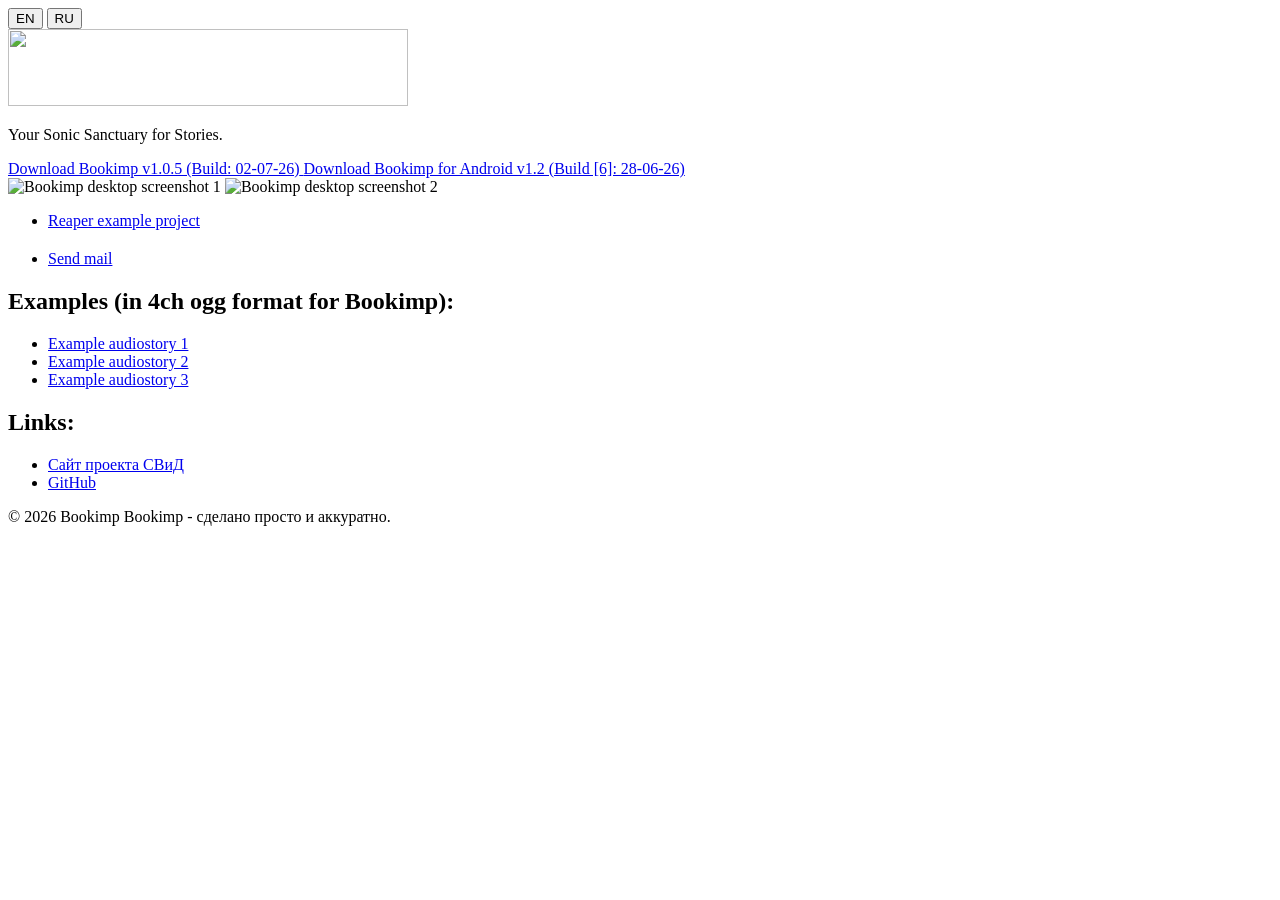
==== index.html @ 9f468d9b "-- update pc app (1.0.5)" ====
<!doctype html>
<html lang="ru">
    <head>
        <meta charset="utf-8"/>
        <meta name="viewport" content="width=device-width,initial-scale=1"/>
        <title>Bookimp</title>
        <meta name="description" content="Bookimp — минималистичный десктоп-плеер."/>
        <link rel="icon" href="assets/favicon.png" type="image/png" sizes="32x32">
        <link href="css/theme.css" rel="stylesheet" type="text/css">
        <link rel="preconnect" href="https://fonts.googleapis.com">
        <link rel="preconnect" href="https://fonts.gstatic.com" crossorigin>
        <link href="https://fonts.googleapis.com/css2?family=Montserrat:wght@400;500;600;700&display=swap" rel="stylesheet">
        <link rel="stylesheet" href="css/style.css"/>
    </head>
    <body>
        <!-- Header (full width) -->
        <header class="site-hero">
            <div class="lang-switch lang-switch--header" aria-label="Language switcher">
                <button type="button" class="lang-btn" data-lang="en">EN</button>
                <button type="button" class="lang-btn" data-lang="ru">RU</button>
            </div>
            <div class="container hero-inner">
                <div class="hero-left">
                    <div class="brand">
                        <img class="brand-logo" src="assets/logo.png" alt="" width="400" height="77"/>
                        <p class="brand-tagline">Your Sonic Sanctuary for Stories.</p>
                    </div>
                    <div class="hero-actions">
                        <a class="download-link download-link--windows" href="releases/bookimp_1.0.5_setup.exe" download>
                            <span class="win-icon" aria-hidden="true"></span>
                            <span>Download Bookimp v1.0.5 (Build: 02-07-26)</span>
                        </a>
                        <a class="download-link download-link--android" href="releases/bookimp_1_2_6.apk" download>
                            <span class="android-icon" aria-hidden="true"></span>
                            <span>Download Bookimp for Android v1.2 (Build [6]: 28-06-26)</span>
                        </a>
                    </div>
                </div>
                <!-- Screenshot placeholder -->
                <div class="hero-right">
                  <div id="hero-slider" class="hero-shot-slider" aria-label="Bookimp screenshots, including Android version">
                    <img class="hero-shot-img is-visible" src="assets/screenshot-1.png" alt="Bookimp desktop screenshot 1">
                    <img class="hero-shot-img" src="assets/screenshot-2.png" alt="Bookimp desktop screenshot 2">
                  </div>
                </div>
            </div>
        </header>
        <!-- Main layout: left menu + centered content -->
        <div class="container layout">
            <aside class="sidebar">
                <nav class="nav">

                    <a class="nav-link" href="#about" data-i18n="menu.about"></a>
                    <a class="nav-link" href="#whatsnew" data-i18n="menu.whatsnew"></a>
                    <a class="nav-link" href="#technical" data-i18n="menu.technical"></a>
                    <a class="nav-link" href="#guide" data-i18n="menu.guide"></a>
                    <div class="nav-divider"></div>
                    <a class="nav-link subtle" href="#links" data-i18n="menu.links"></a>
                </nav>
            </aside>
            <main class="content">

                <!-- About -->
                <section id="about" class="section">
                    <!-- <h2 data-i18n="sections.about.title"></h2> -->
                    <!-- Screenshot placeholder -->
                    <div class="about-shot-right">
                        <div id="mobile-slider-anchor"></div>
                    </div>
                    <div class="about">
                        <div id="about-md" class="md"></div>
                    </div>
                </section>

                <!-- What's new -->
                <section id="whatsnew" class="section">
                    <div class="whatsnew">
                        <div id="whatsnew-md" class="md"></div>
                    </div>
                </section>

                <!-- Technical review -->
                <section id="technical" class="section">
                    <div class="technical">
                        <div id="technical-md" class="md"></div>
                    </div>
                </section>

                <!-- Guide -->
                <section id="guide" class="section">
                    <div class="guide">
                        <div id="guide-md" class="md"></div>
                        <ul class="links">
                            <li>
                                <a class="link" href="reaper-example-project/bookimp-example-project.zip">Reaper example project</a>
                            </li>
                        </ul>
                    </div>
                </section>
                <!-- Links (optional but useful) -->
                <section id="links" class="section">
                    <div class="guide-ideas">
                        <h2 data-i18n="sections.guide.ideas"></h2>
                            <ul class="links">
                                <li>
                                    <a class="link" href="mailto:vladislav@inorbit.com">Send mail</a>
                                </li>
                            </ul>
                    </div>
                    <div class="guide-ideas">
                        <h2>Examples (in 4ch ogg format for Bookimp):</h2>
                        <ul class="links">
                            <li>
                                <a class="link" href="examples/02 - Kolyan_Supergorod.ogg">Example audiostory 1</a>
                            </li>
                            <li>
                                <a class="link" href="examples/03 - Ya_vsegda.ogg">Example audiostory 2</a>
                            </li>
                            <li>
                                <a class="link" href="examples/04 - Korysti_radi.ogg">Example audiostory 3</a>
                            </li>
                        </ul>
                    </div>
                    <div class="guide-ideas">
                        <h2>Links:</h2>
                    </div>
                    <div class="links-bottom">
                        <ul class="links">
                            <li>
                                <a class="link" href="https://svidbook.ru">Сайт проекта СВиД</a>
                            </li>
                            <li>
                                <a class="link" href="https://github.com/LeftRadio">GitHub</a>
                            </li>
                        </ul>
                    </div>
                </section>
                <footer class="footer">
                    <div class="footer-inner">
                        <span>© <span id="y"></span> Bookimp</span>
                        <span class="muted small">Bookimp - сделано просто и аккуратно.</span>
                    </div>
                </footer>
            </main>
        </div>
        <script src="https://cdn.jsdelivr.net/npm/marked/marked.min.js"></script>
        <script src="js/i18n.js"></script>
        <script>
            document.getElementById("y").textContent = new Date().getFullYear();
        </script>
        <script src="js/rotator.js"></script>
        <script src="js/replace.js"></script>
    </body>
</html>
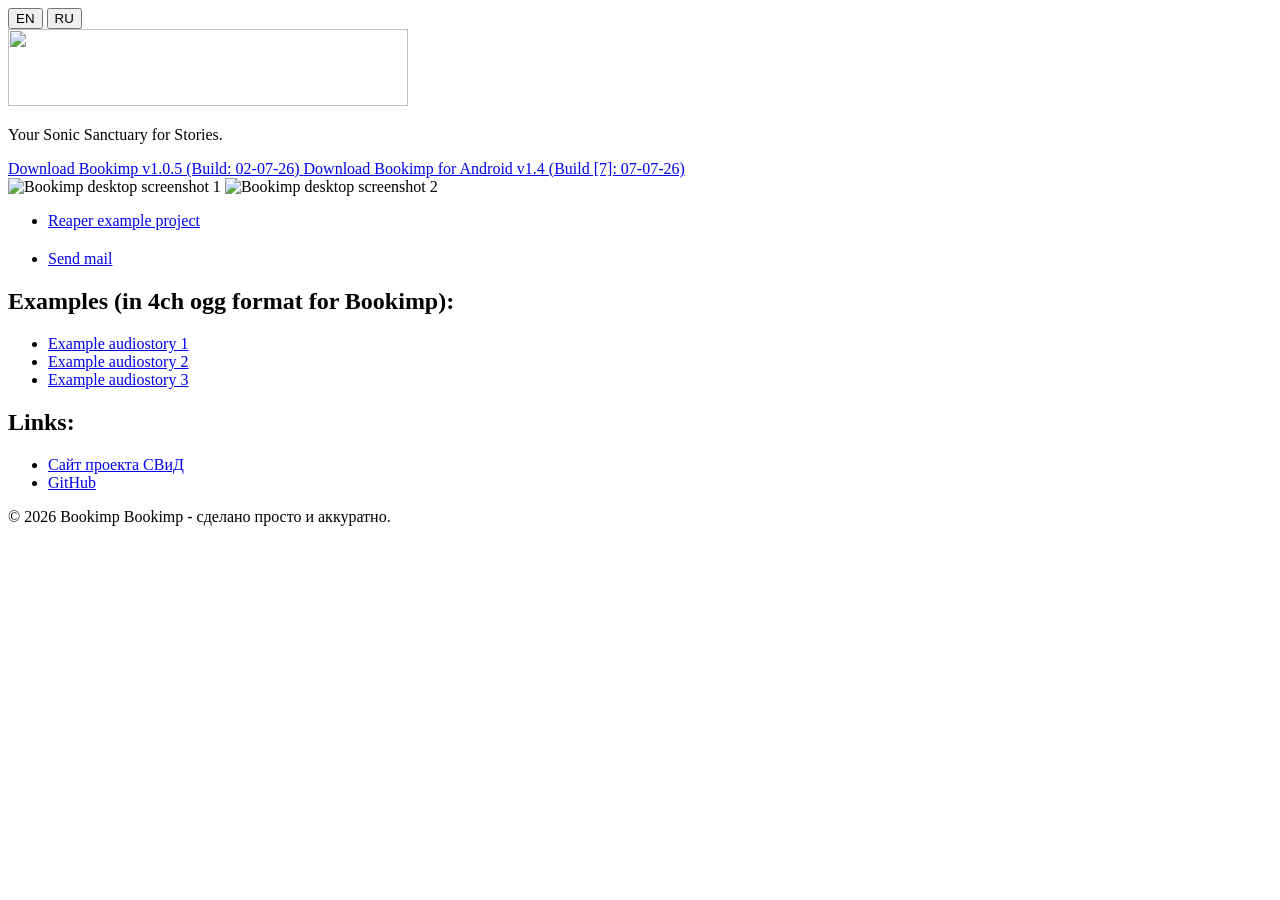
==== commit 1f4e4bb3: "-- update android app (1.4 build 7)" ====
--- a/index.html
+++ b/index.html
@@ -30,9 +30,9 @@
                             <span class="win-icon" aria-hidden="true"></span>
                             <span>Download Bookimp v1.0.5 (Build: 02-07-26)</span>
                         </a>
-                        <a class="download-link download-link--android" href="releases/bookimp_1_2_6.apk" download>
+                        <a class="download-link download-link--android" href="releases/bookimp_1_4_7.apk" download>
                             <span class="android-icon" aria-hidden="true"></span>
-                            <span>Download Bookimp for Android v1.2 (Build [6]: 28-06-26)</span>
+                            <span>Download Bookimp for Android v1.4 (Build [7]: 07-07-26)</span>
                         </a>
                     </div>
                 </div>
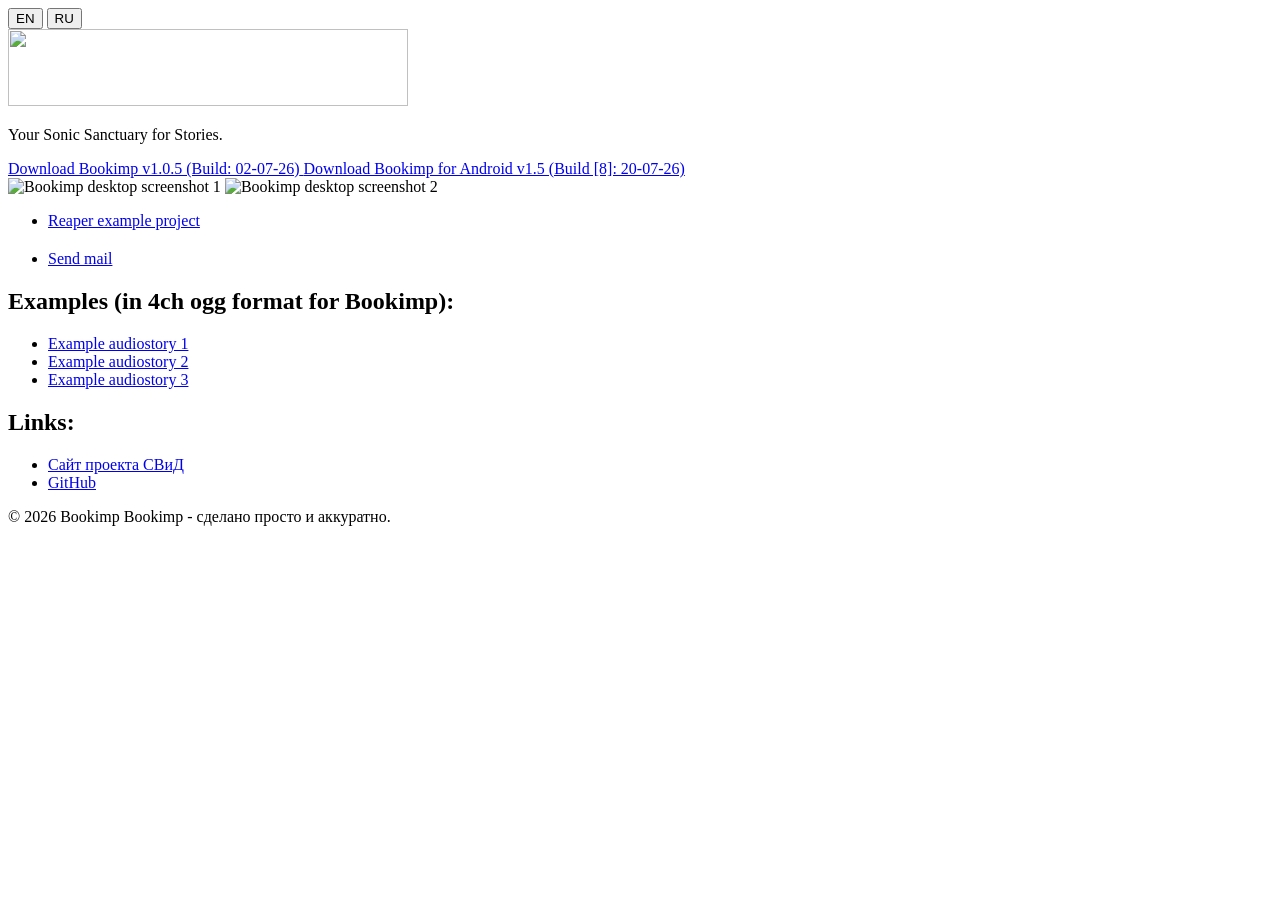
==== commit 89624bba: "-- update android build" ====
--- a/index.html
+++ b/index.html
@@ -11,6 +11,7 @@
         <link rel="preconnect" href="https://fonts.gstatic.com" crossorigin>
         <link href="https://fonts.googleapis.com/css2?family=Montserrat:wght@400;500;600;700&display=swap" rel="stylesheet">
         <link rel="stylesheet" href="css/style.css"/>
+        <script defer src="https://cloud.umami.is/script.js" data-website-id="0ec986b4-4494-48dc-8371-48da8ee119c4"></script>
     </head>
     <body>
         <!-- Header (full width) -->
@@ -26,13 +27,13 @@
                         <p class="brand-tagline">Your Sonic Sanctuary for Stories.</p>
                     </div>
                     <div class="hero-actions">
-                        <a class="download-link download-link--windows" href="releases/bookimp_1.0.5_setup.exe" download>
+                        <a class="download-link download-link--windows" href="releases/bookimp_1.0.5_setup.exe" download data-umami-event="Download Windows" data-umami-event-version="1.0.5">
                             <span class="win-icon" aria-hidden="true"></span>
                             <span>Download Bookimp v1.0.5 (Build: 02-07-26)</span>
                         </a>
-                        <a class="download-link download-link--android" href="releases/bookimp_1_4_7.apk" download>
+                        <a class="download-link download-link--android" href="releases/bookimp_1.5-stb.apk" download data-umami-event="Download Android" data-umami-event-version="1.5" data-umami-event-build="7">
                             <span class="android-icon" aria-hidden="true"></span>
-                            <span>Download Bookimp for Android v1.4 (Build [7]: 07-07-26)</span>
+                            <span>Download Bookimp for Android v1.5 (Build [8]: 20-07-26)</span>
                         </a>
                     </div>
                 </div>
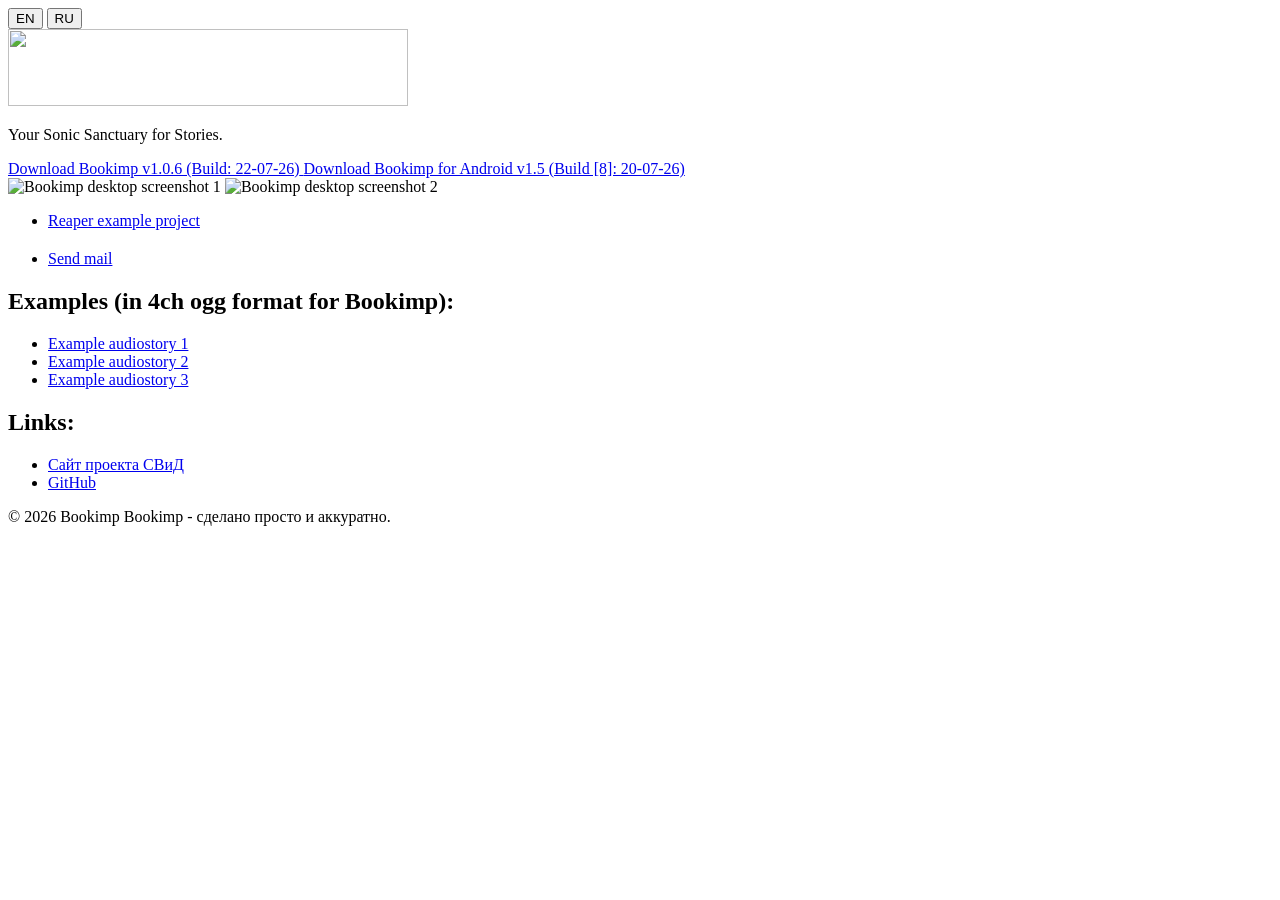
==== commit ef5922fd: "-- update pc app" ====
--- a/index.html
+++ b/index.html
@@ -27,9 +27,9 @@
                         <p class="brand-tagline">Your Sonic Sanctuary for Stories.</p>
                     </div>
                     <div class="hero-actions">
-                        <a class="download-link download-link--windows" href="releases/bookimp_1.0.5_setup.exe" download data-umami-event="Download Windows" data-umami-event-version="1.0.5">
+                        <a class="download-link download-link--windows" href="releases/bookimp_1.0.6_setup.exe" download data-umami-event="Download Windows" data-umami-event-version="1.0.6">
                             <span class="win-icon" aria-hidden="true"></span>
-                            <span>Download Bookimp v1.0.5 (Build: 02-07-26)</span>
+                            <span>Download Bookimp v1.0.6 (Build: 22-07-26)</span>
                         </a>
                         <a class="download-link download-link--android" href="releases/bookimp_1.5-stb.apk" download data-umami-event="Download Android" data-umami-event-version="1.5" data-umami-event-build="7">
                             <span class="android-icon" aria-hidden="true"></span>
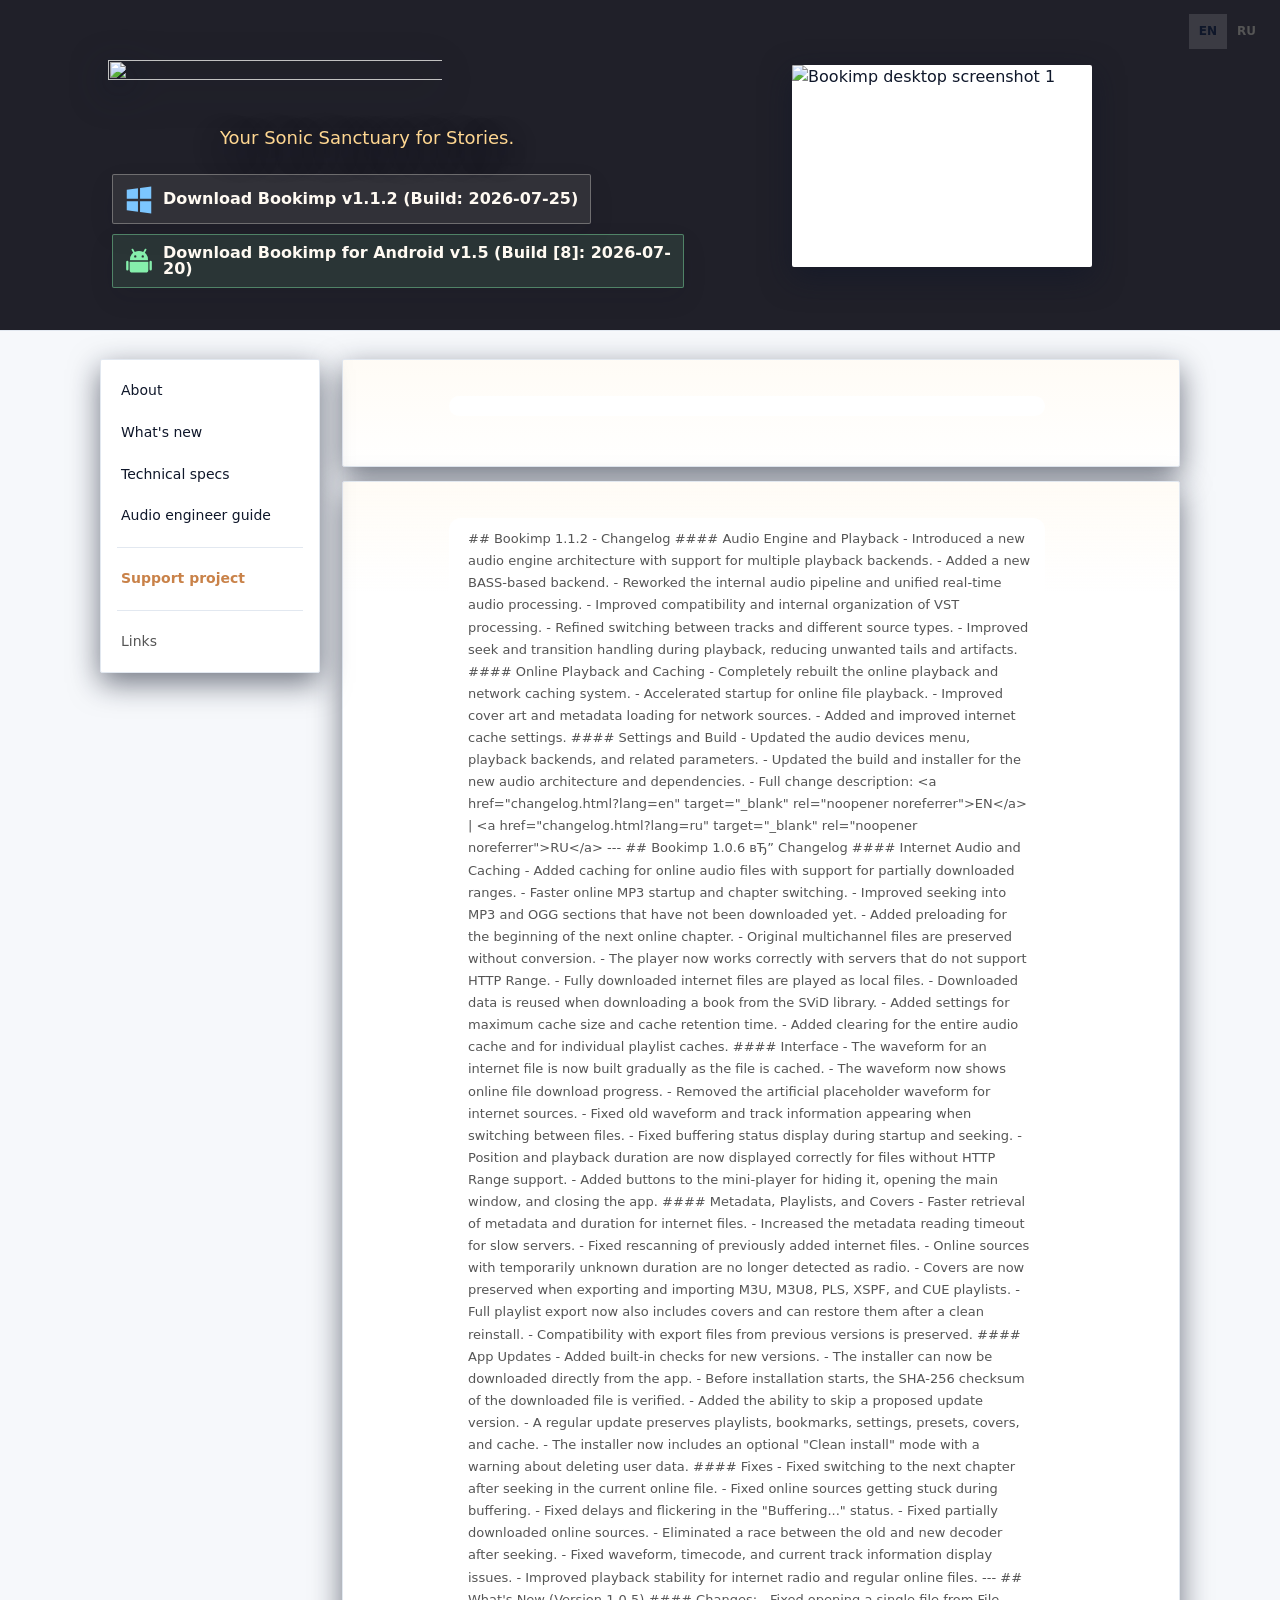
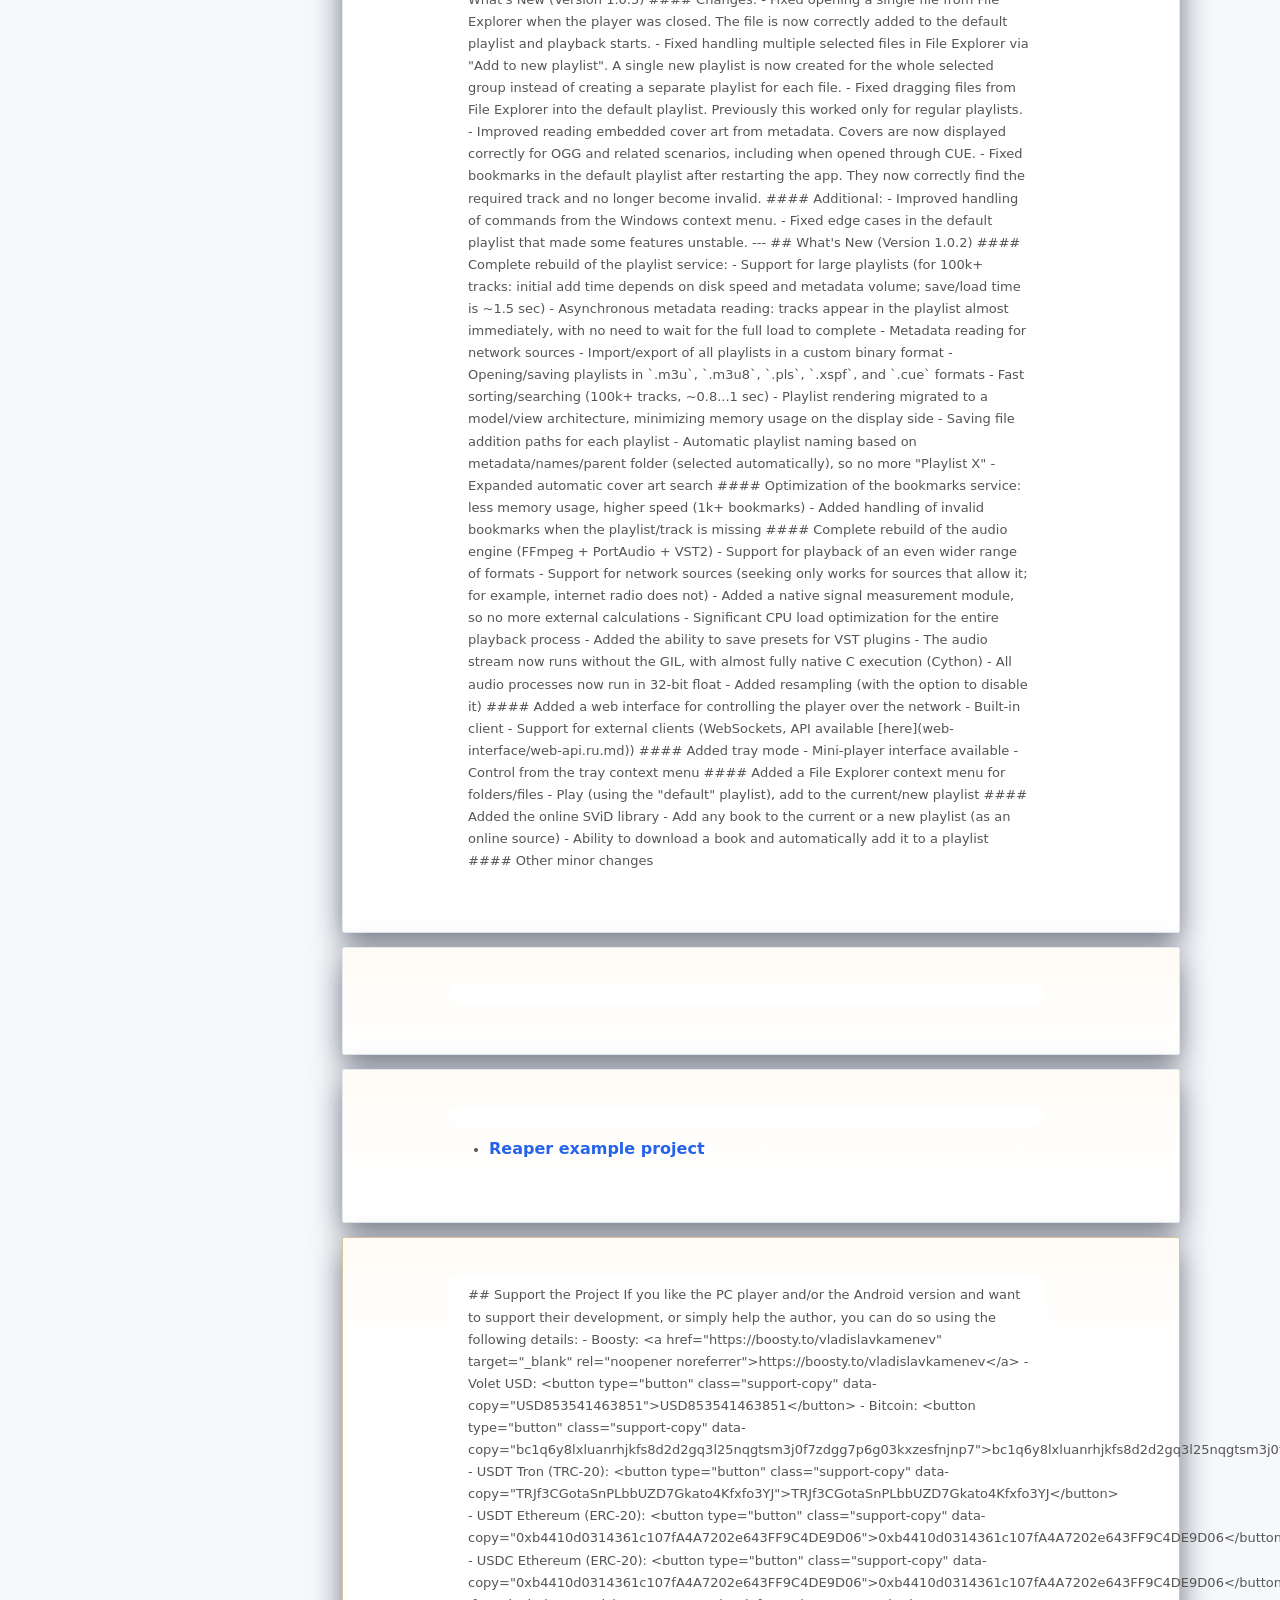
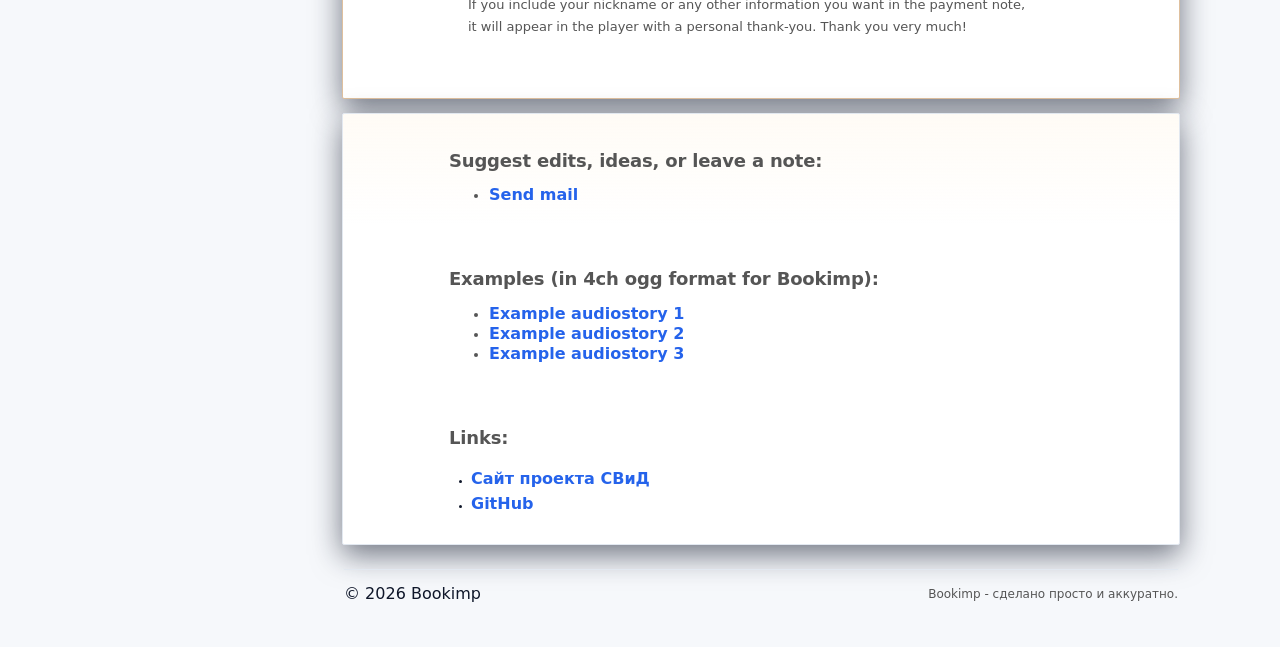
==== commit 317a4061: "-- update pc app to v1.1.2" ====
--- a/index.html
+++ b/index.html
@@ -27,13 +27,13 @@
                         <p class="brand-tagline">Your Sonic Sanctuary for Stories.</p>
                     </div>
                     <div class="hero-actions">
-                        <a class="download-link download-link--windows" href="releases/bookimp_1.0.6_setup.exe" download data-umami-event="Download Windows" data-umami-event-version="1.0.6">
+                        <a class="download-link download-link--windows" href="releases/bookimp_1.1.2_setup.exe" download data-umami-event="Download Windows" data-umami-event-version="1.1.2">
                             <span class="win-icon" aria-hidden="true"></span>
-                            <span>Download Bookimp v1.0.6 (Build: 22-07-26)</span>
+                            <span>Download Bookimp v1.1.2 (Build: 2026-07-25)</span>
                         </a>
                         <a class="download-link download-link--android" href="releases/bookimp_1.5-stb.apk" download data-umami-event="Download Android" data-umami-event-version="1.5" data-umami-event-build="7">
                             <span class="android-icon" aria-hidden="true"></span>
-                            <span>Download Bookimp for Android v1.5 (Build [8]: 20-07-26)</span>
+                            <span>Download Bookimp for Android v1.5 (Build [8]: 2026-07-20)</span>
                         </a>
                     </div>
                 </div>
@@ -55,6 +55,8 @@
                     <a class="nav-link" href="#whatsnew" data-i18n="menu.whatsnew"></a>
                     <a class="nav-link" href="#technical" data-i18n="menu.technical"></a>
                     <a class="nav-link" href="#guide" data-i18n="menu.guide"></a>
+                    <div class="nav-divider"></div>
+                    <a class="nav-link nav-link-support" href="#support" data-i18n="menu.support"></a>
                     <div class="nav-divider"></div>
                     <a class="nav-link subtle" href="#links" data-i18n="menu.links"></a>
                 </nav>
@@ -96,6 +98,11 @@
                                 <a class="link" href="reaper-example-project/bookimp-example-project.zip">Reaper example project</a>
                             </li>
                         </ul>
+                    </div>
+                </section>
+                <section id="support" class="section section-support">
+                    <div class="support">
+                        <div id="support-md" class="md md-support"></div>
                     </div>
                 </section>
                 <!-- Links (optional but useful) -->
@@ -151,5 +158,6 @@
         </script>
         <script src="js/rotator.js"></script>
         <script src="js/replace.js"></script>
+        <script src="js/support.js"></script>
     </body>
 </html>
--- a/css/style.css
+++ b/css/style.css
@@ -0,0 +1,900 @@
+:root {
+    --bg: #f6f8fb;
+    --hero-bg: #202029;
+    --surface: #ffffff;
+    --text: #0f172a;
+    --logo-text: #ffd791;
+    --muted: #555555;
+    --line: #e2e8f0;
+    --accent: #ffffff;
+    --download_accent: #fffaf2;
+    --radius: 2px;
+    --shadow: 0 10px 30px rgba(15, 23, 42, 0.58);
+    --text-shadow: 0 10px 30px rgba(15, 23, 42, 1);
+    --container: 1080px;
+    --link: #2563eb;
+}
+
+* {
+    box-sizing: border-box;
+}
+
+html {
+    scroll-behavior: smooth;
+}
+
+body {
+    overflow-x: hidden; /* prevent accidental horizontal scroll */
+    margin: 0;
+    font-family: "Montserrat", ui-sans-serif, system-ui, -apple-system, Segoe UI, Roboto, Arial, "Noto Sans", "Liberation Sans", sans-serif;
+    background: var(--bg);
+    color: var(--text);
+    line-height: 1.55;
+}
+
+img {
+    max-width: 100%;
+    display: block;
+}
+
+.container {
+    max-width: var(--container);
+    margin: 0 auto;
+    padding: 0 20px;
+}
+
+/* Header / Hero */
+.site-hero {
+    width: 100%;
+    min-height: 240px;
+    height: auto;
+    padding: 24px 0;
+    background: var(--hero-bg);
+    border-bottom: 1px solid var(--line);
+}
+
+.hero-inner {
+    display: grid;
+    grid-template-columns: 1.1fr 0.9fr;
+    gap: 18px;
+    align-items: center;
+    padding: 18px 0;
+    /* controls height: not too big */
+    min-height: 170px;
+    position: relative;
+    /* keeps it compact */
+}
+
+.lang-switch--header{
+  position: absolute;
+  top: 12px;
+  right: 12px;
+  z-index: 5;
+}
+
+.hero-left {
+    display: flex;
+    flex-direction: column;
+    gap: 12px;
+}
+
+.brand {
+    display: flex;
+    flex-direction: column;
+    align-items: flex-start;
+    gap: 8px;
+}
+
+.brand-logo {
+    width: 350px;
+    height: 67px;
+    object-fit: contain;
+    max-width: 100%;
+    height: auto;
+    padding: 8px;
+    margin-top: 10px;
+    filter: drop-shadow(0 10px 18px rgba(15, 23, 42, 1));
+}
+
+.brand-tagline {
+    margin: 0;
+    margin-left: 120px;
+    margin-top: -16px;
+    color: var(--logo-text);
+    font-size: 18px;
+    padding: 0px;
+    text-shadow: var(--text-shadow);
+}
+
+.hero-actions {
+    display: flex;
+    flex-direction: column;
+    align-items: flex-start;
+    gap: 10px;
+    margin-top: 10px;
+}
+
+.hero-right {
+    display: flex;
+    justify-content: flex-start;
+}
+
+.hero-shot {
+    width: 100%;
+    max-width: 300px;
+    height: 202px;
+    margin-left: 90px;
+
+    /* compact header screenshot */
+    object-fit: contain;
+    border-radius: 0;
+    border: 1px solid var(--line);
+    box-shadow: var(--shadow);
+}
+
+.hero-shot-slider {
+    position: relative;
+    width: 100%;
+    max-width: 300px;
+    height: 202px;
+    margin-left: 90px;
+    margin-top: 2px;
+    border-radius: var(--radius);
+    box-shadow: var(--shadow);
+    overflow: hidden;
+    background: #fff;
+}
+
+.hero-shot-track{
+    position: relative;
+    width: 100%;
+    height: 100%;
+}
+
+.hero-shot-img {
+    position: absolute;
+    inset: 0;
+    width: 100%;
+    height: 100%;
+    object-fit: contain;
+    opacity: 0;
+    transition: opacity 500ms ease;
+}
+
+.hero-shot-img.is-visible {
+    opacity: 1;
+}
+
+@media (max-width: 980px){
+    .hero-shot-slider {
+        max-width: 100%;
+        height: 190px;
+    }
+}
+
+@media (prefers-reduced-motion: reduce){
+    .hero-shot-img {
+        transition: none;
+    }
+}
+
+.lang-switch {
+    display: inline-flex;
+    border: none;
+    background: transparent;
+    padding: 2px;
+    color: var(--text);
+}
+
+.lang-btn {
+    appearance: none;
+    border: none;
+    background: transparent;
+    color: var(--muted);
+    font: inherit;
+    font-weight: 600;
+    font-size: 12px;
+    padding: 8px 10px;
+    cursor: pointer;
+}
+
+.lang-btn:hover {
+    background: #f1f5f9;
+    color: var(--text);
+}
+
+.lang-btn.is-active {
+    background: color-mix(in srgb, var(--accent) 12%, transparent);
+    color: var(--text);
+}
+
+/* Layout: sidebar + content */
+.layout {
+    display: grid;
+    grid-template-columns: 220px 1fr;
+    gap: 22px;
+    padding: 22px 0 40px;
+}
+
+.sidebar {
+    position: sticky;
+    top: 14px;
+    align-self: start;
+    height: fit-content;
+}
+
+.nav {
+    background: var(--surface);
+    border: 1px solid var(--line);
+    border-radius: var(--radius);
+    box-shadow: var(--shadow);
+    padding: 10px;
+    margin-top: 6px;
+    margin-bottom: 14px;
+}
+
+.nav-link {
+    display: block;
+    padding: 10px 10px;
+    border-radius: 0px;
+    color: var(--text);
+    text-decoration: none;
+    font-size: 14px;
+}
+
+.nav-link:hover {
+    background: #f1f5f9;
+}
+
+.nav-link.subtle {
+    color: var(--muted);
+}
+
+.nav-link-support {
+    color: #c98249;
+    font-weight: 700;
+}
+
+.nav-link-support:hover {
+    color: #b96f34;
+}
+
+.nav-divider {
+    height: 1px;
+    background: var(--line);
+    margin: 10px 6px;
+}
+
+.content {
+    min-width: 0;
+}
+
+/* Sections */
+.section {
+    background: var(--surface);
+    border: 1px solid var(--line);
+    border-radius: var(--radius);
+    box-shadow: var(--shadow);
+    padding: 18px;
+    margin-top: 6px;
+    margin-bottom: 14px;
+    font-size: 9px;
+}
+
+.section:not(.section-support) {
+    background:
+        linear-gradient(180deg, color-mix(in srgb, #fffaf2 72%, transparent), transparent 110px),
+        var(--surface);
+}
+
+
+.section h2 {
+    margin: 0 0 10px;
+    font-size: 18px;
+    letter-spacing: -0.01em;
+}
+
+.muted {
+    color: var(--muted);
+}
+
+.small {
+    font-size: 12px;
+}
+
+/* Buttons & links */
+.btn {
+    display: inline-flex;
+    align-items: center;
+    justify-content: center;
+    padding: 10px 14px;
+    border-radius: 0px;
+    border: 1px solid var(--line);
+    background: #ffffff;
+    color: var(--text);
+    text-decoration: none;
+    font-weight: 600;
+    font-size: 14px;
+}
+
+.btn:hover {
+    background: #f8fafc;
+}
+
+.btn.primary {
+    background: var(--accent);
+    border-color: var(--accent);
+    color: #ffffff;
+}
+
+.btn.primary:hover {
+    filter: brightness(0.95);
+}
+
+.link {
+    color: var(--link);
+    text-decoration: none;
+    font-weight: 600;
+    font-size: 16px;
+}
+
+.link:hover {
+    text-decoration: underline;
+}
+
+
+/* about */
+.about {
+    padding: 18px;
+    margin-top: 0px;
+    margin-left: 70px;
+    margin-bottom: 14px;
+    font-size: 13px;
+    line-height: 1.25;
+    color: var(--muted);
+}
+
+/* Cards / features */
+/*.cards {
+    display: none;
+    grid-template-columns: repeat(3, 1fr);
+    gap: 12px;
+    margin-top: 12px;
+    font-size: 14px;
+}
+
+.card {
+    border: 1px solid var(--line);
+    border-radius: 12px;
+    padding: 12px;
+    background: #ffffff;
+}
+
+.card h3 {
+    margin: 0 0 6px;
+    font-size: 14px;
+}
+
+.card p {
+    margin: 0;
+}*/
+
+.about-shot-right {
+    display: flex;
+/*    justify-content: center;*/
+}
+
+.about-shot {
+/*    width: 70%;*/
+    width: 600px;
+    height: 400px;
+    margin-top: 18px;
+    margin-left: 100px;
+/*    padding-left: 150px;*/
+    /* compact header screenshot */
+    object-fit: contain;
+    border-radius: 0;
+    border: 0px solid var(--line);
+}
+
+/* Screenshots grid */
+.shots {
+    display: grid;
+    grid-template-columns: repeat(3, 1fr);
+    gap: 12px;
+    margin-top: 14px;
+}
+
+.shot {
+    margin: 0;
+    border: 1px solid var(--line);
+    border-radius: 12px;
+    overflow: hidden;
+    background: #fff;
+}
+
+.shot img {
+    width: 100%;
+    height: 150px;
+    object-fit: cover;
+}
+
+.shot figcaption {
+    padding: 10px;
+    font-size: 12px;
+    color: var(--muted);
+    border-top: 1px solid var(--line);
+}
+
+/* Guide */
+.guide {
+    padding: 18px;
+    margin-top: 0px;
+    margin-left: 70px;
+    margin-bottom: 14px;
+    font-size: 13px;
+    line-height: 1.25;
+    color: var(--muted);
+}
+
+.guide li {
+    margin: 8px 0;
+}
+
+.guide b {
+    color: var(--text);
+}
+
+.guide-route-shot {
+    width: 100%;
+    max-width: 600px;
+    height: 370px;
+    margin-left: 0;
+
+    /* compact header screenshot */
+    object-fit: contain;
+    border-radius: 0;
+    border: 0px solid var(--line);
+}
+
+.guide-ideas {
+    padding: 18px;
+    margin-top: 0px;
+    margin-left: 70px;
+    margin-bottom: 14px;
+    font-size: 13px;
+    line-height: 1.25;
+    color: var(--muted);
+}
+
+/* Technical */
+.technical {
+    padding: 18px;
+    margin-top: 0px;
+    margin-left: 70px;
+    margin-bottom: 14px;
+    font-size: 13px;
+    line-height: 1.25;
+    color: var(--muted);
+}
+
+/* whatsnew */
+.whatsnew {
+    padding: 18px;
+    margin-top: 0px;
+    margin-left: 70px;
+    margin-bottom: 14px;
+    font-size: 13px;
+    line-height: 1.25;
+    color: var(--muted);
+}
+
+.support {
+    padding: 18px;
+    margin-top: 0px;
+    margin-left: 70px;
+    margin-bottom: 14px;
+    font-size: 13px;
+    line-height: 1.25;
+    color: var(--muted);
+}
+
+.section-support {
+    border-color: color-mix(in srgb, #d97706 35%, var(--line));
+    background:
+        linear-gradient(180deg, color-mix(in srgb, #fffaf2 72%, transparent), transparent 110px),
+        var(--surface);
+}
+
+.md-support h2 {
+    color: #c98249;
+}
+
+.support-copy {
+    appearance: none;
+    border: 1px solid color-mix(in srgb, var(--line) 85%, #ffffff);
+    background: rgba(255, 255, 255, 0.92);
+    color: var(--text);
+    border-radius: 8px;
+    padding: 4px 8px;
+    font: inherit;
+    cursor: pointer;
+    text-align: left;
+    word-break: break-all;
+    transition: background 160ms ease, border-color 160ms ease, color 160ms ease;
+}
+
+.support-copy:hover {
+    background: #ffffff;
+    border-color: color-mix(in srgb, #d97706 35%, var(--line));
+}
+
+.support-copy.is-copied {
+    background: #ecfdf5;
+    border-color: #10b981;
+    color: #065f46;
+}
+
+.support-copy.is-error {
+    background: #fef2f2;
+    border-color: #ef4444;
+    color: #991b1b;
+}
+
+/* Callout */
+.callout {
+    margin-top: 14px;
+    padding: 12px;
+    border: 1px dashed var(--line);
+    border-radius: 12px;
+    display: flex;
+    gap: 10px;
+    align-items: baseline;
+    flex-wrap: wrap;
+    background: #fbfdff;
+}
+
+/* Download */
+.download-card {
+    border: 1px solid var(--line);
+    border-radius: 12px;
+    padding: 14px;
+    background: #ffffff;
+}
+
+.download-top {
+    display: flex;
+    gap: 12px;
+    align-items: center;
+    justify-content: space-between;
+    flex-wrap: wrap;
+}
+
+.download-title {
+    font-weight: 700;
+    font-size: 14px;
+}
+
+
+.links-bottom {
+    margin-top: -24px;
+    margin-left: 70px;
+}
+
+/* Footer */
+.footer {
+    background: transparent;
+    border: none;
+    box-shadow: none;
+    padding: 10px 2px 0;
+}
+
+.footer-inner {
+    display: flex;
+    justify-content: space-between;
+    align-items: center;
+    gap: 12px;
+    flex-wrap: wrap;
+    border-top: 1px solid var(--line);
+    padding-top: 12px;
+}
+
+/* Responsive */
+@media (max-width: 1024px){
+    .layout { grid-template-columns: 1fr; }
+    .sidebar { position: static; }
+    .shots { grid-template-columns: 1fr; }
+    .shot img { height: 190px; }
+
+
+/* --- Fix: move hero slider into about on <=1024px without cropping --- */
+.about-shot-right{
+    flex-direction: column;
+    align-items: center;
+}
+
+#mobile-slider-anchor{
+    width: 100%;
+    max-width: 600px;
+    max-height: 400px;
+}
+
+/* Replace about image with slider starting at the same breakpoint as JS move */
+.about-shot{
+    display: none;
+}
+
+#mobile-slider-anchor #hero-slider{
+    display: block;
+    width: 100%;
+    max-width: 100%;
+    height: 190px;
+    margin: 12px auto 0;
+}
+
+/* Remove desktop offsets when slider is placed in about */
+#mobile-slider-anchor .hero-shot-slider{
+    margin-left: 0;
+    margin-top: 0;
+}
+}
+
+@media (max-width: 1023px){
+    /* Header layout becomes single column */
+    .hero-inner{
+        grid-template-columns: 1fr;
+        align-items: start;
+        text-align: center;
+        padding: 12px 0;
+        min-height: 0;
+    }
+
+    /* Language switch stops overlapping logo */
+    .lang-switch--header{
+        position: static;
+        top: auto;
+        right: auto;
+        width: 100%;
+        display: flex;
+        justify-content: center;
+        gap: 10px;
+        margin: 10px 0 0;
+        z-index: auto;
+    }
+
+    .hero-left{ align-items: center; }
+
+    .brand{
+        align-items: center;
+        text-align: center;
+    }
+
+    .brand-tagline{
+        margin-left: 0;
+        margin-top: 6px;
+        text-align: center;
+    }
+
+    .hero-actions{
+        justify-content: center;
+        align-items: center;
+    }
+
+    /* Hide the hero-right column on mobile.
+       The slider itself will be moved into #mobile-slider-anchor by replace.js */
+    .hero-right{ display: none; }
+
+    /* Make content blocks stop drifting to the right */
+    .hero-shot,
+    .hero-shot-slider,
+    .about,
+    .whatsnew,
+    .support,
+    .guide,
+    .technical,
+    .guide-ideas,
+    .links-bottom{
+        margin-left: 0;
+    }
+
+    .container{ padding: 0 14px; }
+
+    /* Replace about image with slider on mobile */
+    .about-shot{ display: none; }
+    .about-shot-right{ justify-content: center; }
+
+    #mobile-slider-anchor #hero-slider{
+        display: block;
+        width: 100%;
+        aspect-ratio: 600 / 400;
+        height: auto;
+        margin: 12px auto 0;
+    }
+
+    /* When slider is in about, remove desktop offsets */
+    #mobile-slider-anchor .hero-shot-slider{
+        margin-left: 0;
+        margin-top: 0;
+    }
+
+    /* Hide cards on mobile */
+    .cards{ display: none !important; }
+}
+
+.download-link {
+    margin-top: 0;
+    margin-left: 12px;
+    display: inline-flex;
+    align-items: center;
+    gap: 10px;
+    line-height: 1;
+    color: var(--download_accent);
+    font-weight: 600;
+    text-decoration: none;
+    border: 1px solid color-mix(in srgb, var(--download_accent) 30%, transparent);
+    background: color-mix(in srgb, var(--download_accent) 8%, transparent);
+    padding: 10px 12px;
+    border-radius: var(--radius);
+    box-shadow: 0 10px 24px rgba(15, 23, 42, 0.10);
+}
+
+.download-link:hover {
+    text-decoration: none;
+    background: color-mix(in srgb, var(--download_accent) 12%, transparent);
+}
+
+.win-icon {
+    width: 28px;
+    height: 28px;
+    display: inline-block;
+    flex: 0 0 28px;
+    background: #7cc6ff;
+    transform: translateY(1px);
+    -webkit-mask: url("data:image/svg+xml,%3Csvg xmlns='http://www.w3.org/2000/svg' viewBox='0 0 16 16'%3E%3Cpath d='M1 2.2 7.4 1.3v6H1V2.2zm7.6-1 6.4-.9v7H8.6V1.2zM1 8.7h6.4v6L1 13.8V8.7zm7.6 0H15v7l-6.4-.9v-6.1z'/%3E%3C/svg%3E") center/contain no-repeat;
+    mask: url("data:image/svg+xml,%3Csvg xmlns='http://www.w3.org/2000/svg' viewBox='0 0 16 16'%3E%3Cpath d='M1 2.2 7.4 1.3v6H1V2.2zm7.6-1 6.4-.9v7H8.6V1.2zM1 8.7h6.4v6L1 13.8V8.7zm7.6 0H15v7l-6.4-.9v-6.1z'/%3E%3C/svg%3E") center/contain no-repeat;
+}
+
+.android-icon {
+    width: 28px;
+    height: 28px;
+    display: inline-block;
+    flex: 0 0 28px;
+    background: #86efac;
+    transform: translateY(1px);
+    -webkit-mask: url("data:image/svg+xml,%3Csvg xmlns='http://www.w3.org/2000/svg' viewBox='0 0 24 24'%3E%3Cpath d='M7 4 5.7 1.7a.75.75 0 0 1 1.3-.74L8.4 3.4A8.2 8.2 0 0 1 12 2.6c1.3 0 2.5.3 3.6.8L17 .96a.75.75 0 0 1 1.3.74L17 4a7.7 7.7 0 0 1 2.7 5.8v.7H4.3v-.7A7.7 7.7 0 0 1 7 4Zm1.8 4.2a1 1 0 1 0 0-2 1 1 0 0 0 0 2Zm6.4 0a1 1 0 1 0 0-2 1 1 0 0 0 0 2ZM4 11.8h16v7.3c0 1.1-.9 2-2 2H6c-1.1 0-2-.9-2-2v-7.3Zm-3 .2a1 1 0 0 1 2 0v6.2a1 1 0 1 1-2 0V12Zm20 0a1 1 0 1 1 2 0v6.2a1 1 0 1 1-2 0V12Z'/%3E%3C/svg%3E") center/contain no-repeat;
+    mask: url("data:image/svg+xml,%3Csvg xmlns='http://www.w3.org/2000/svg' viewBox='0 0 24 24'%3E%3Cpath d='M7 4 5.7 1.7a.75.75 0 0 1 1.3-.74L8.4 3.4A8.2 8.2 0 0 1 12 2.6c1.3 0 2.5.3 3.6.8L17 .96a.75.75 0 0 1 1.3.74L17 4a7.7 7.7 0 0 1 2.7 5.8v.7H4.3v-.7A7.7 7.7 0 0 1 7 4Zm1.8 4.2a1 1 0 1 0 0-2 1 1 0 0 0 0 2Zm6.4 0a1 1 0 1 0 0-2 1 1 0 0 0 0 2ZM4 11.8h16v7.3c0 1.1-.9 2-2 2H6c-1.1 0-2-.9-2-2v-7.3Zm-3 .2a1 1 0 0 1 2 0v6.2a1 1 0 1 1-2 0V12Zm20 0a1 1 0 1 1 2 0v6.2a1 1 0 1 1-2 0V12Z'/%3E%3C/svg%3E") center/contain no-repeat;
+}
+
+.download-link--android {
+    border-color: color-mix(in srgb, #86efac 42%, transparent);
+    background: color-mix(in srgb, #86efac 10%, transparent);
+}
+
+.download-link--android:hover {
+    background: color-mix(in srgb, #86efac 16%, transparent);
+}
+
+/* ===== Markdown styling ===== */
+.md {
+    padding: 10px 14px 10px 16px;
+    border-left: 3px solid color-mix(in srgb, var(--accent) 45%, #ffffff);
+    background: color-mix(in srgb, var(--accent) 6%, #ffffff);
+    border-radius: 12px;
+    max-width: 72ch;
+    line-height: 1.7;
+}
+
+.md > :first-child {
+    margin-top: 0;
+}
+
+.md > :last-child {
+    margin-bottom: 0;
+}
+
+.md p {
+    margin: 0 0 12px;
+/*    color: var(--text);*/
+}
+
+.md h1,
+.md h2,
+.md h3,
+.md h4 {
+    margin: 18px 0 10px;
+    line-height: 1.2;
+    letter-spacing: -0.01em;
+}
+
+.md h4 {
+    font-size: 14px;
+    text-transform: none;
+/*    color: color-mix(in srgb, var(--text) 85%, #ffffff);*/
+}
+
+.md ul,
+.md ol {
+    margin: 10px 0 12px 18px;
+    padding: 0;
+}
+
+.md li {
+    margin: 8px 0;
+}
+
+.md li::marker {
+    color: color-mix(in srgb, var(--accent) 75%, #ffffff);
+}
+
+
+.md hr {
+    border: none;
+    height: 1px;
+    background: var(--line);
+    margin: 16px 0;
+}
+
+.md blockquote {
+    margin: 14px 0;
+    padding: 10px 12px;
+    border-left: 3px solid var(--line);
+    background: #fff;
+    border-radius: 10px;
+/*    color: var(--muted);*/
+    line-height: 1.55;
+}
+
+/*.md blockquote p{
+    margin: 0;
+    padding-left: 16px;
+    text-indent: -16px;
+}*/
+
+/* inline code */
+.md code {
+    font-family: ui-monospace, SFMono-Regular, Menlo, Monaco, Consolas, "Liberation Mono", "Courier New", monospace;
+    font-size: 0.95em;
+    background: rgba(2, 6, 23, 0.06);
+    padding: 2px 6px;
+    border-radius: 8px;
+}
+
+.md pre {
+    margin: 12px 0 14px;
+    padding: 12px;
+    overflow: auto;
+    border-radius: 12px;
+    background: rgba(2, 6, 23, 0.06);
+    border: 1px solid var(--line);
+}
+
+.md pre code {
+    background: transparent;
+    padding: 0;
+}
+
+.md a {
+/*    color: var(--accent);*/
+    text-decoration: none;
+    font-weight: 600;
+}
+
+.md a:hover {
+    text-decoration: underline;
+}
+
+.md ul,
+.md ol {
+    position: relative;
+}
+
+.md ul::before,
+.md ol::before {
+    content: "";
+    position: absolute;
+    left: -12px;
+    top: 0;
+    bottom: 0;
+    width: 1px;
+    background: color-mix(in srgb, var(--line) 70%, #ffffff);
+}
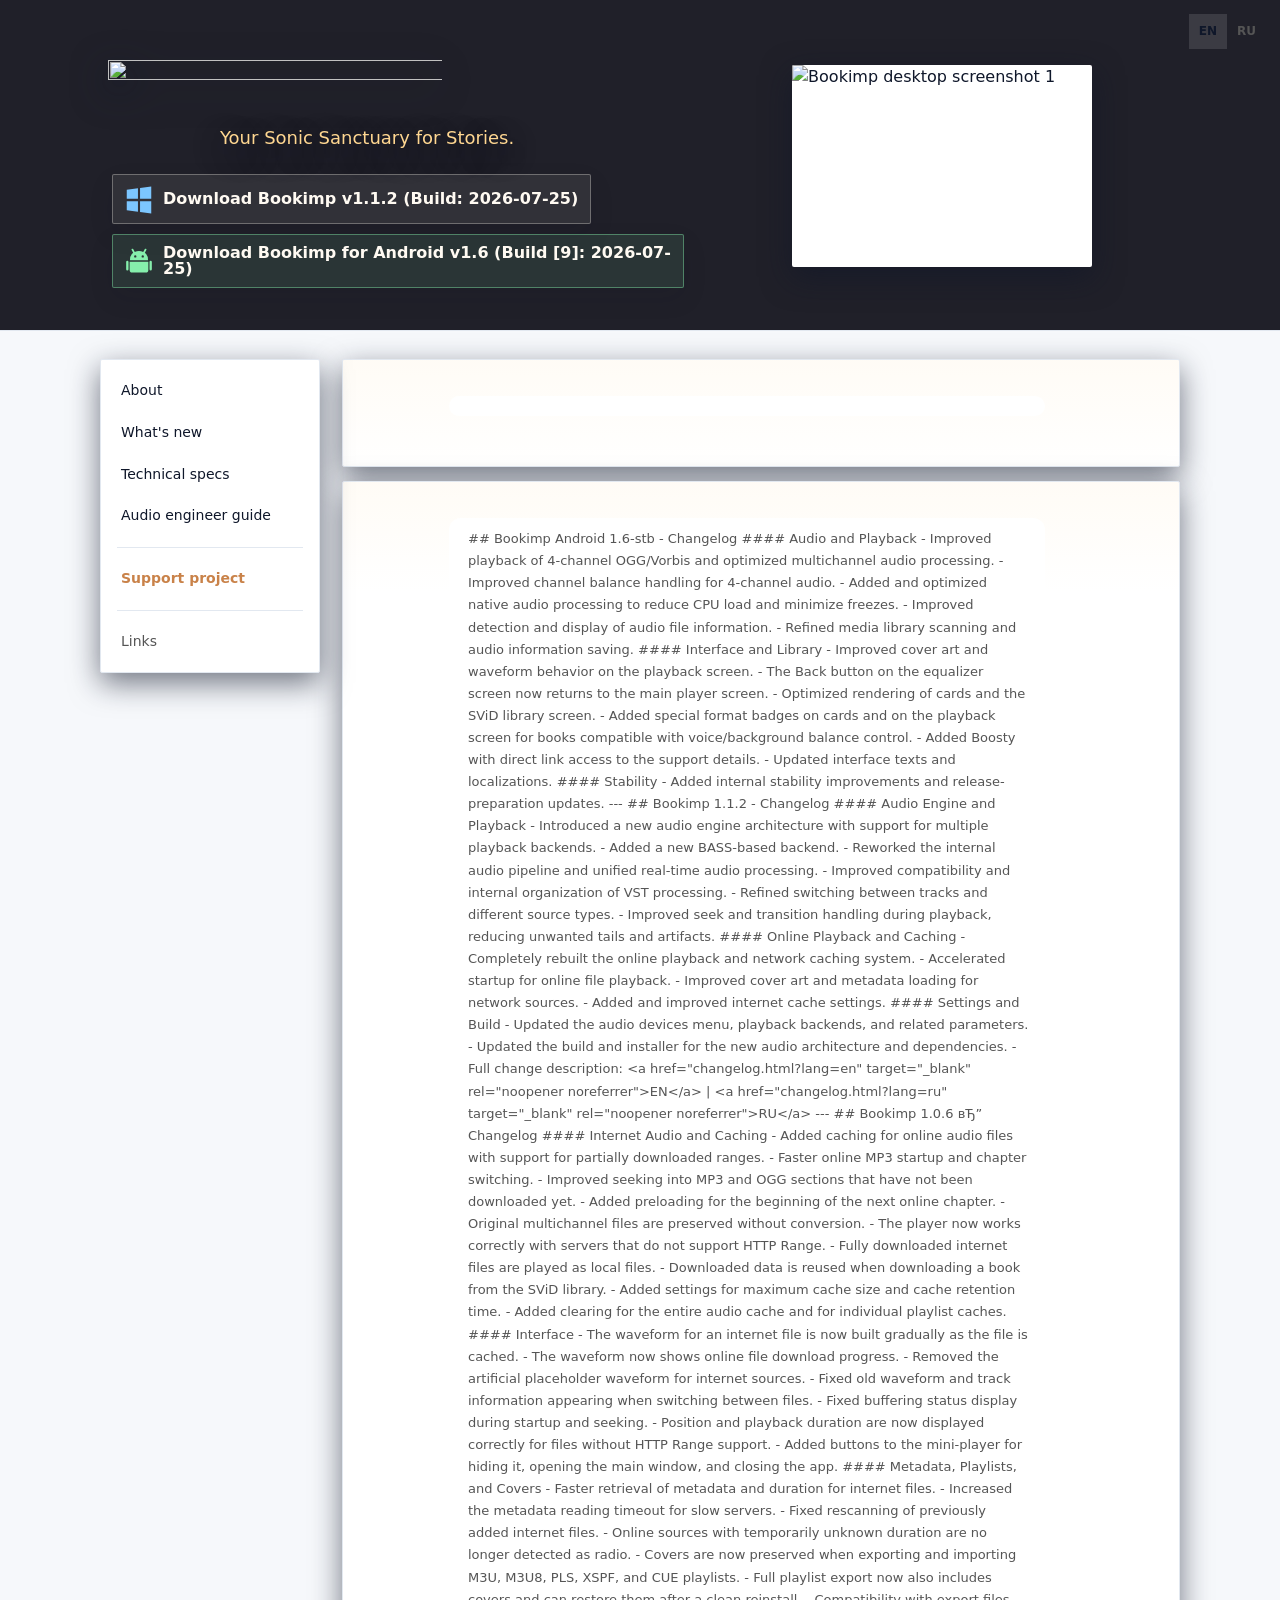
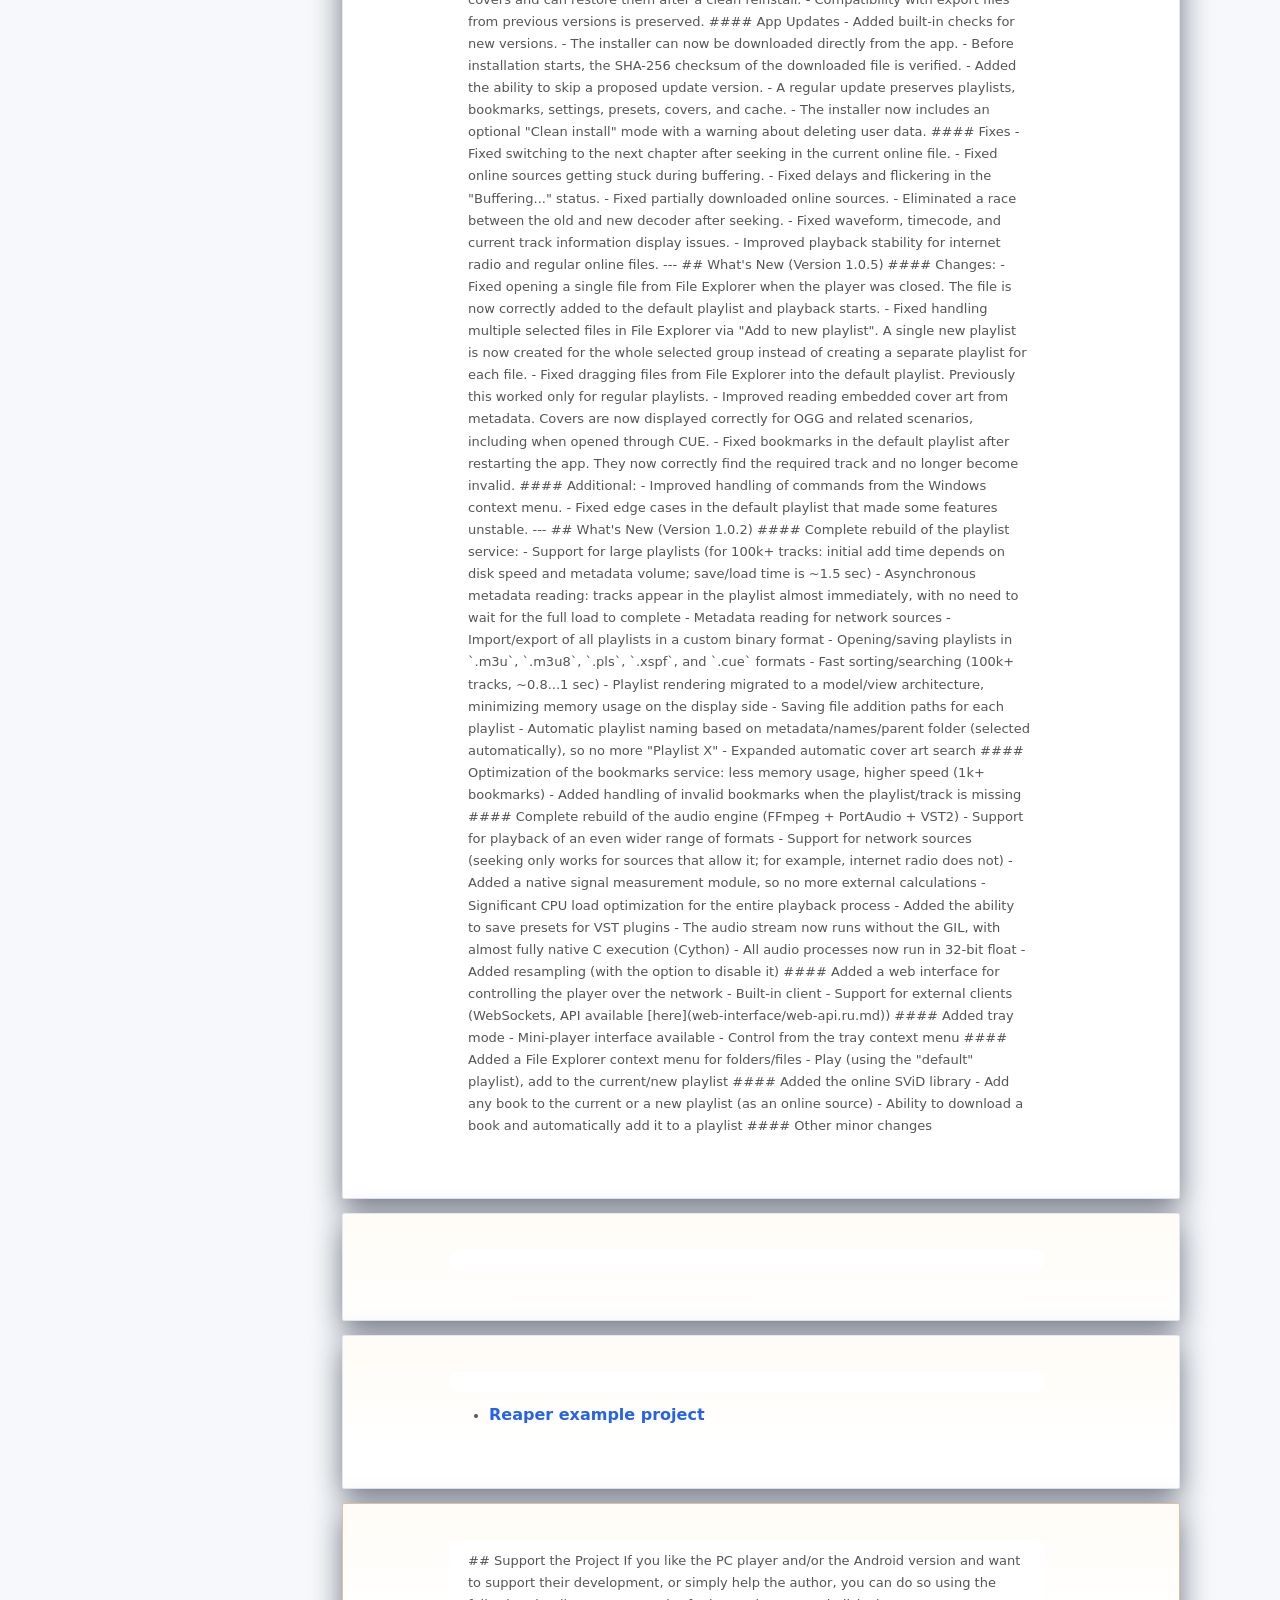
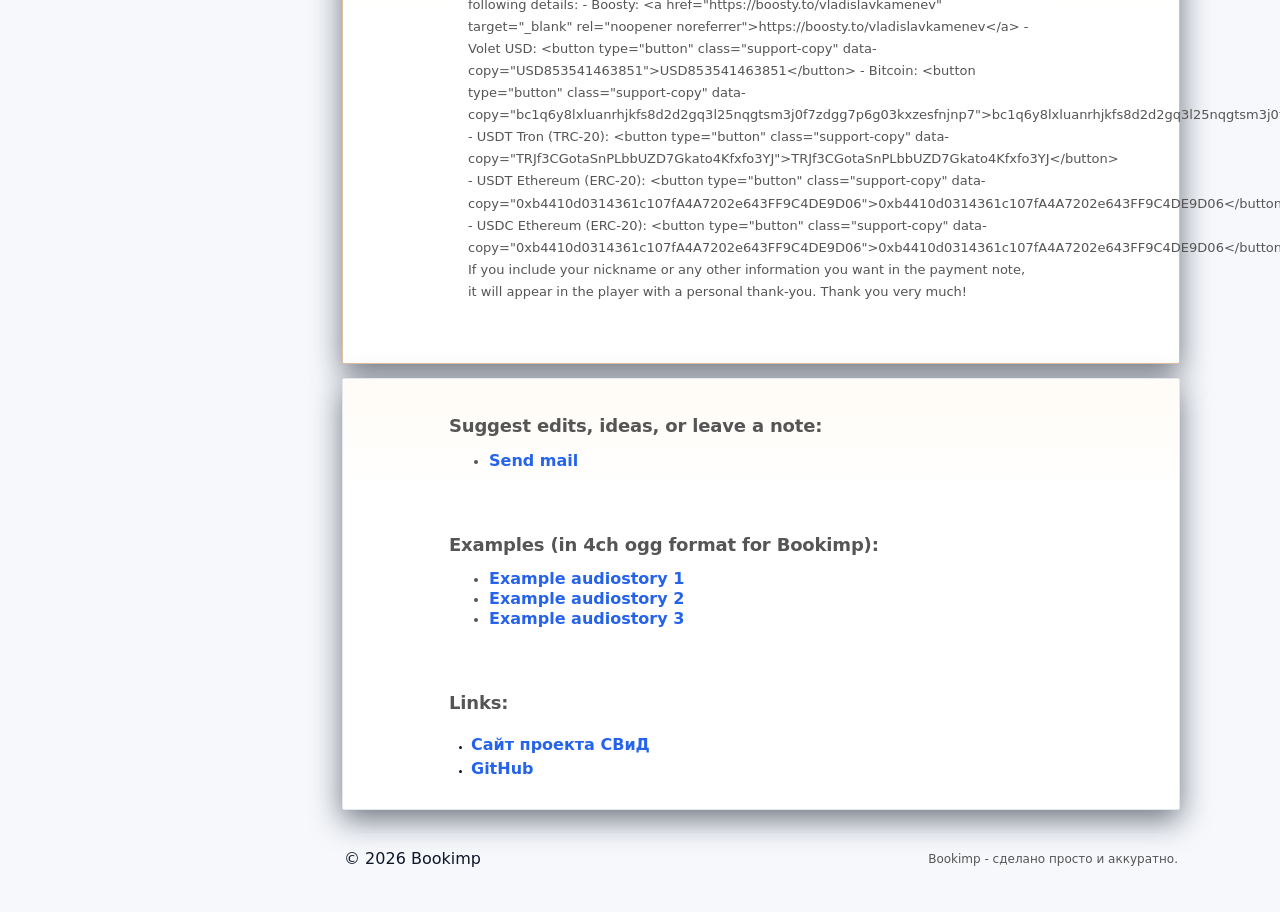
==== commit 8f9bbe0e: "-- update android app" ====
--- a/index.html
+++ b/index.html
@@ -31,9 +31,9 @@
                             <span class="win-icon" aria-hidden="true"></span>
                             <span>Download Bookimp v1.1.2 (Build: 2026-07-25)</span>
                         </a>
-                        <a class="download-link download-link--android" href="releases/bookimp_1.5-stb.apk" download data-umami-event="Download Android" data-umami-event-version="1.5" data-umami-event-build="7">
+                        <a class="download-link download-link--android" href="releases/bookimp_1.6-stb.apk" download data-umami-event="Download Android" data-umami-event-version="1.6" data-umami-event-build="7">
                             <span class="android-icon" aria-hidden="true"></span>
-                            <span>Download Bookimp for Android v1.5 (Build [8]: 2026-07-20)</span>
+                            <span>Download Bookimp for Android v1.6 (Build [9]: 2026-07-25)</span>
                         </a>
                     </div>
                 </div>
